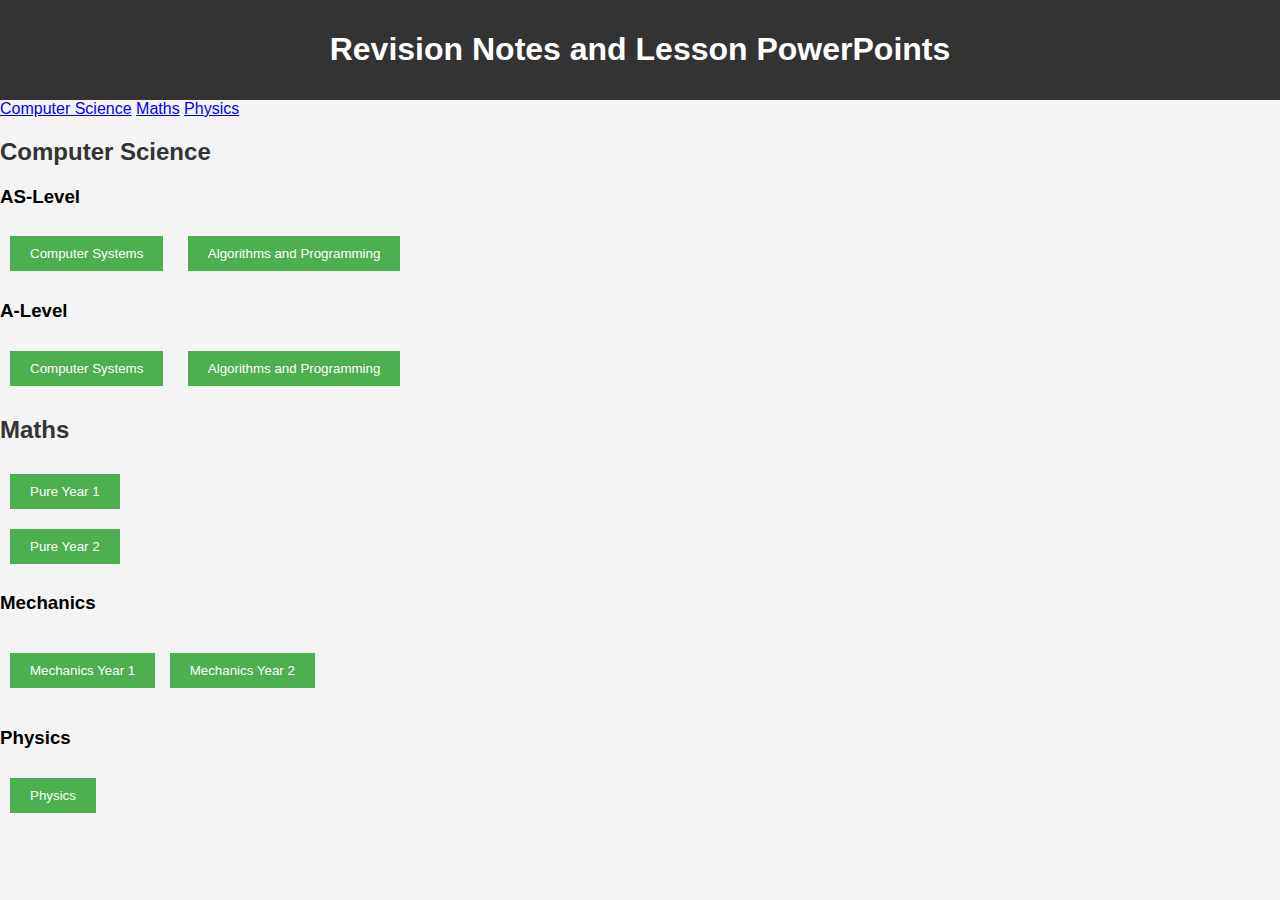
==== index.html @ 3f6a1664 "Update index.html" ====
<html lang="en">
<head>
    <meta charset="UTF-8">
    <meta name="viewport" content="width=device-width, initial-scale=1.0">
    <title>Revision Notes and Lesson PowerPoints</title>
    <link rel="stylesheet" href="./assets/style.css">
</head>
<body>
    <header>
        <h1>Revision Notes and Lesson PowerPoints</h1>
    </header>
    <nav>
        <a href="#computer-science">Computer Science</a>
        <a href="#maths">Maths</a>
        <a href="#physics">Physics</a>
    </nav>

<section id="computer-science">
    <h2>Computer Science</h2>
        <h3>AS-Level</h3>  

        <!-- AS-Level Computer Systems -->
        <div class="dropdown">
            <button class="dropbtn">Computer Systems</button>
            <div class="dropdown-content">
                <div class="resource">
                    <h4>1.1: Characteristics of Contemporary Processors</h4>
                    <a href="notes/as_cs_1.1.pdf" download>Download Notes</a>
                </div>
                <div class="resource">
                    <h4>1.2: Software and Software Development</h4>
                    <a href="notes/as_cs_1.2.pdf" download>Download Notes</a>
                </div>
                <div class="resource">
                    <h4>1.3: Exchanging Data</h4>
                    <a href="notes/as_cs_1.3.pdf" download>Download Notes</a>
                </div>
                <div class="resource">
                    <h4>1.4: Data Types, Data Structures and Algorithms</h4>
                    <a href="notes/as_cs_1.4.pdf" download>Download Notes</a>
                </div>
                <div class="resource">
                    <h4>1.5: Legal, Moral, Cultural and Ethical Issues</h4>
                    <a href="notes/as_cs_1.5.pdf" download>Download Notes</a>
                </div>
            </div>
        </div>

        <!-- AS-Level Algorithms and Programming -->
        <div class="dropdown">
            <button class="dropbtn">Algorithms and Programming</button>
            <div class="dropdown-content">
                <div class="resource">
                    <h4>2.1: Elements of Computational Thinking</h4>
                    <a href="notes/as_ap_2.1.pdf" download>Download Notes</a>
                </div>
                <div class="resource">
                    <h4>2.2: Problem Solving and Programming</h4>
                    <a href="notes/as_ap_2.2.pdf" download>Download Notes</a>
                </div>
                <div class="resource">
                    <h4>2.3: Algorithms</h4>
                    <a href="notes/as_ap_2.3.pdf" download>Download Notes</a>
                </div>
            </div>
        </div>

        <h3>A-Level</h3>  

        <!-- A-Level Computer Systems -->
        <div class="dropdown">
            <button class="dropbtn">Computer Systems</button>
            <div class="dropdown-content">
                <div class="resource">
                    <h4>1.1: Characteristics of Contemporary Processors</h4>
                    <a href="notes/a_cs_1.1.pdf" download>Download Notes</a>
                </div>
                <div class="resource">
                    <h4>1.2: Software and Software Development</h4>
                    <a href="notes/a_cs_1.2.pdf" download>Download Notes</a>
                </div>
                <div class="resource">
                    <h4>1.3: Exchanging Data</h4>
                    <a href="notes/a_cs_1.3.pdf" download>Download Notes</a>
                </div>
                <div class="resource">
                    <h4>1.4: Data Types, Data Structures and Algorithms</h4>
                    <a href="notes/a_cs_1.4.pdf" download>Download Notes</a>
                </div>
                <div class="resource">
                    <h4>1.5: Legal, Moral, Cultural and Ethical Issues</h4>
                    <a href="notes/a_cs_1.5.pdf" download>Download Notes</a>
                </div>
            </div>
        </div>

        <!-- A-Level Algorithms and Programming -->
        <div class="dropdown">
            <button class="dropbtn">Algorithms and Programming</button>
            <div class="dropdown-content">
                <div class="resource">
                    <h4>2.1: Elements of Computational Thinking</h4>
                    <a href="notes/a_ap_2.1.pdf" download>Download Notes</a>
                </div>
                <div class="resource">
                    <h4>2.2: Problem Solving and Programming</h4>
                    <a href="notes/a_ap_2.2.pdf" download>Download Notes</a>
                </div>
                <div class="resource">
                    <h4>2.3: Algorithms</h4>
                    <a href="notes/a_ap_2.3.pdf" download>Download Notes</a>
                </div>
            </div>
        </div>
    </section>



    <!-- Maths Section -->
    <section id="maths">
        <h2>Maths</h2>
    <section id="pure-maths-year-1">

       <div class="dropdown">
        <button class="dropbtn">Pure Year 1</button>
        <div class="dropdown-content">
            <!-- List all topics directly under this dropdown -->
            <ul>
                <li>
                    <p>Ch. 1: Algebraic Expressions</p>
                    <a href="notes/pure_maths_year1_1.pdf" target="_blank">
                        <img src="path/to/thumbnail1.jpg" alt="Ch. 1: Algebraic Expressions Thumbnail" width="100" />
                        <span>View PDF</span>
                    </a>
                    <br />
                    <a href="notes/pure_maths_year1_1.pdf" download>Download Notes</a>
                </li>
                <li>
                    <p>Ch. 2: Quadratics</p>
                    <a href="notes/pure_maths_year1_2.pdf" target="_blank">
                        <img src="path/to/thumbnail2.jpg" alt="Ch. 2: Quadratics Thumbnail" width="100" />
                        <span>View PDF</span>
                    </a>
                    <br />
                    <a href="notes/pure_maths_year1_2.pdf" download>Download Notes</a>
                </li>
                <li>
                    <p>Ch. 3: Equations and Inequalities</p>
                    <a href="notes/pure_maths_year1_3.pdf" target="_blank">
                        <img src="path/to/thumbnail3.jpg" alt="Ch. 3: Equations and Inequalities Thumbnail" width="100" />
                        <span>View PDF</span>
                    </a>
                    <br />
                    <a href="notes/pure_maths_year1_3.pdf" download>Download Notes</a>
                </li>
                <li>
                    <p>Ch. 4: Graphs and Transformations</p>
                    <a href="notes/pure_maths_year1_4.pdf" target="_blank">
                        <img src="path/to/thumbnail4.jpg" alt="Ch. 4: Graphs and Transformations Thumbnail" width="100" />
                        <span>View PDF</span>
                    </a>
                    <br />
                    <a href="notes/pure_maths_year1_4.pdf" download>Download Notes</a>
                </li>
                <li>
                    <p>Ch. 5: Straight Line Graphs</p>
                    <a href="notes/pure_maths_year1_5.pdf" target="_blank">
                        <img src="path/to/thumbnail5.jpg" alt="Ch. 5: Straight Line Graphs Thumbnail" width="100" />
                        <span>View PDF</span>
                    </a>
                    <br />
                    <a href="notes/pure_maths_year1_5.pdf" download>Download Notes</a>
                </li>
                <li>
                    <p>Ch. 6: Circles</p>
                    <a href="notes/pure_maths_year1_6.pdf" target="_blank">
                        <img src="path/to/thumbnail6.jpg" alt="Ch. 6: Circles Thumbnail" width="100" />
                        <span>View PDF</span>
                    </a>
                    <br />
                    <a href="notes/pure_maths_year1_6.pdf" download>Download Notes</a>
                </li>
                <li>
                    <p>Ch. 7: Algebraic Methods</p>
                    <a href="notes/pure_maths_year1_7.pdf" target="_blank">
                        <img src="path/to/thumbnail7.jpg" alt="Ch. 7: Algebraic Methods Thumbnail" width="100" />
                        <span>View PDF</span>
                    </a>
                    <br />
                    <a href="notes/pure_maths_year1_7.pdf" download>Download Notes</a>
                </li>
                <li>
                    <p>Ch. 8: The Binomial Expansion</p>
                    <a href="notes/pure_maths_year1_8.pdf" target="_blank">
                        <img src="path/to/thumbnail8.jpg" alt="Ch. 8: The Binomial Expansion Thumbnail" width="100" />
                        <span>View PDF</span>
                    </a>
                    <br />
                    <a href="notes/pure_maths_year1_8.pdf" download>Download Notes</a>
                </li>
                <li>
                    <p>Ch. 9: Trigonometric Ratios</p>
                    <a href="notes/pure_maths_year1_9.pdf" target="_blank">
                        <img src="path/to/thumbnail9.jpg" alt="Ch. 9: Trigonometric Ratios Thumbnail" width="100" />
                        <span>View PDF</span>
                    </a>
                    <br />
                    <a href="notes/pure_maths_year1_9.pdf" download>Download Notes</a>
                </li>
                <li>
                    <p>Ch. 10: Trigonometric Identities and Equations</p>
                    <a href="notes/pure_maths_year1_10.pdf" target="_blank">
                        <img src="path/to/thumbnail10.jpg" alt="Ch. 10: Trigonometric Identities and Equations Thumbnail" width="100" />
                        <span>View PDF</span>
                    </a>
                    <br />
                    <a href="notes/pure_maths_year1_10.pdf" download>Download Notes</a>
                </li>
                <li>
                    <p>Ch. 11: Vectors</p>
                    <a href="notes/pure_maths_year1_11.pdf" target="_blank">
                        <img src="path/to/thumbnail11.jpg" alt="Ch. 11: Vectors Thumbnail" width="100" />
                        <span>View PDF</span>
                    </a>
                    <br />
                    <a href="notes/pure_maths_year1_11.pdf" download>Download Notes</a>
                </li>
                <li>
                    <p>Ch. 12: Differentiation</p>
                    <a href="notes/pure_maths_year1_12.pdf" target="_blank">
                        <img src="path/to/thumbnail12.jpg" alt="Ch. 12: Differentiation Thumbnail" width="100" />
                        <span>View PDF</span>
                    </a>
                    <br />
                    <a href="notes/pure_maths_year1_12.pdf" download>Download Notes</a>
                </li>
                <li>
                    <p>Ch. 13: Integration</p>
                    <a href="notes/pure_maths_year1_13.pdf" target="_blank">
                        <img src="path/to/thumbnail13.jpg" alt="Ch. 13: Integration Thumbnail" width="100" />
                        <span>View PDF</span>
                    </a>
                    <br />
                    <a href="notes/pure_maths_year1_13.pdf" download>Download Notes</a>
                </li>
                <li>
                    <p>Ch. 14: Exponentials and Logarithms</p>
                    <a href="notes/pure_maths_year1_14.pdf" target="_blank">
                        <img src="path/to/thumbnail14.jpg" alt="Ch. 14: Exponentials and Logarithms Thumbnail" width="100" />
                        <span>View PDF</span>
                    </a>
                    <br />
                    <a href="notes/pure_maths_year1_14.pdf" download>Download Notes</a>
                </li>
            </ul>
        </div>
    </section>

           <section id="pure-maths-year-2">
 

        <div class="dropdown">
        <button class="dropbtn">Pure Year 2</button>
        <div class="dropdown-content">
            <!-- List all topics directly under this dropdown -->
            <ul>
                <li>
                    <p>Ch. 1: Algebraic Methods</p>
                    <a href="notes/pure_maths_year2_1.pdf" target="_blank">
                        <img src="path/to/thumbnail1.jpg" alt="Ch. 1: Algebraic Methods Thumbnail" width="100" />
                        <span>View PDF</span>
                    </a>
                    <br />
                    <a href="notes/pure_maths_year2_1.pdf" download>Download Notes</a>
                </li>
                <li>
                    <p>Ch. 2: Functions and Graphs</p>
                    <a href="notes/pure_maths_year2_2.pdf" target="_blank">
                        <img src="path/to/thumbnail2.jpg" alt="Ch. 2: Functions and Graphs Thumbnail" width="100" />
                        <span>View PDF</span>
                    </a>
                    <br />
                    <a href="notes/pure_maths_year2_2.pdf" download>Download Notes</a>
                </li>
                <li>
                    <p>Ch. 3: Sequences and Series</p>
                    <a href="notes/pure_maths_year2_3.pdf" target="_blank">
                        <img src="path/to/thumbnail3.jpg" alt="Ch. 3: Sequences and Series Thumbnail" width="100" />
                        <span>View PDF</span>
                    </a>
                    <br />
                    <a href="notes/pure_maths_year2_3.pdf" download>Download Notes</a>
                </li>
                <li>
                    <p>Ch. 4: Binomial Expansion</p>
                    <a href="notes/pure_maths_year2_4.pdf" target="_blank">
                        <img src="path/to/thumbnail4.jpg" alt="Ch. 4: Binomial Expansion Thumbnail" width="100" />
                        <span>View PDF</span>
                    </a>
                    <br />
                    <a href="notes/pure_maths_year2_4.pdf" download>Download Notes</a>
                </li>
                <li>
                    <p>Ch. 5: Radians</p>
                    <a href="notes/pure_maths_year2_5.pdf" target="_blank">
                        <img src="path/to/thumbnail5.jpg" alt="Ch. 5: Radians Thumbnail" width="100" />
                        <span>View PDF</span>
                    </a>
                    <br />
                    <a href="notes/pure_maths_year2_5.pdf" download>Download Notes</a>
                </li>
                <li>
                    <p>Ch. 6: Trigonometric Functions</p>
                    <a href="notes/pure_maths_year2_6.pdf" target="_blank">
                        <img src="path/to/thumbnail6.jpg" alt="Ch. 6: Trigonometric Functions Thumbnail" width="100" />
                        <span>View PDF</span>
                    </a>
                    <br />
                    <a href="notes/pure_maths_year2_6.pdf" download>Download Notes</a>
                </li>
                <li>
                    <p>Ch. 7: Trigonometry and Modelling</p>
                    <a href="notes/pure_maths_year2_7.pdf" target="_blank">
                        <img src="path/to/thumbnail7.jpg" alt="Ch. 7: Trigonometry and Modelling Thumbnail" width="100" />
                        <span>View PDF</span>
                    </a>
                    <br />
                    <a href="notes/pure_maths_year2_7.pdf" download>Download Notes</a>
                </li>
                <li>
                    <p>Ch. 8: Parametric Equations</p>
                    <a href="notes/pure_maths_year2_8.pdf" target="_blank">
                        <img src="path/to/thumbnail8.jpg" alt="Ch. 8: Parametric Equations Thumbnail" width="100" />
                        <span>View PDF</span>
                    </a>
                    <br />
                    <a href="notes/pure_maths_year2_8.pdf" download>Download Notes</a>
                </li>
                <li>
                    <p>Ch. 9: Differentiation</p>
                    <a href="notes/pure_maths_year2_9.pdf" target="_blank">
                        <img src="path/to/thumbnail9.jpg" alt="Ch. 9: Differentiation Thumbnail" width="100" />
                        <span>View PDF</span>
                    </a>
                    <br />
                    <a href="notes/pure_maths_year2_9.pdf" download>Download Notes</a>
                </li>
                <li>
                    <p>Ch. 10: Numerical Methods</p>
                    <a href="notes/pure_maths_year2_10.pdf" target="_blank">
                        <img src="path/to/thumbnail10.jpg" alt="Ch. 10: Numerical Methods Thumbnail" width="100" />
                        <span>View PDF</span>
                    </a>
                    <br />
                    <a href="notes/pure_maths_year2_10.pdf" download>Download Notes</a>
                </li>
                <li>
                    <p>Ch. 11: Integration</p>
                    <a href="notes/pure_maths_year2_11.pdf" target="_blank">
                        <img src="path/to/thumbnail11.jpg" alt="Ch. 11: Integration Thumbnail" width="100" />
                        <span>View PDF</span>
                    </a>
                    <br />
                    <a href="notes/pure_maths_year2_11.pdf" download>Download Notes</a>
                </li>
                <li>
                    <p>Ch. 12: Vectors</p>
                    <a href="notes/pure_maths_year2_12.pdf" target="_blank">
                        <img src="path/to/thumbnail12.jpg" alt="Ch. 12: Vectors Thumbnail" width="100" />
                        <span>View PDF</span>
                    </a>
                    <br />
                    <a href="notes/pure_maths_year2_12.pdf" download>Download Notes</a>
                </li>
            </ul>
        </div>
    </section>
        <section id="mechanics">
        <h3>Mechanics</h3>

        <!-- Dropdown for Mechanics Year 1 -->
        <div class="dropdown">
        <button class="dropbtn">Mechanics Year 1</button>
        <div class="dropdown-content">
            <ul>
                <li>
                    <p>Ch. 1: Data Collection</p>
                    <a href="notes/mechanics_year1_1.pdf" target="_blank">
                        <img src="path/to/thumbnail1.jpg" alt="Data Collection Thumbnail" width="100">
                        <span>View PDF</span>
                    </a>
                    <br>
                    <a href="notes/mechanics_year1_1.pdf" download>Download Notes</a>
                </li>
                <li>
                    <p>Ch. 2: Measures of Location and Spread</p>
                    <a href="notes/mechanics_year1_2.pdf" target="_blank">
                        <img src="path/to/thumbnail2.jpg" alt="Measures of Location and Spread Thumbnail" width="100">
                        <span>View PDF</span>
                    </a>
                    <br>
                    <a href="notes/mechanics_year1_2.pdf" download>Download Notes</a>
                </li>
                <li>
                    <p>Ch. 3: Representations of Data</p>
                    <a href="notes/mechanics_year1_3.pdf" target="_blank">
                        <img src="path/to/thumbnail3.jpg" alt="Representations of Data Thumbnail" width="100">
                        <span>View PDF</span>
                    </a>
                    <br>
                    <a href="notes/mechanics_year1_3.pdf" download>Download Notes</a>
                </li>
                <li>
                    <p>Ch. 4: Correlation</p>
                    <a href="notes/mechanics_year1_4.pdf" target="_blank">
                        <img src="path/to/thumbnail4.jpg" alt="Correlation Thumbnail" width="100">
                        <span>View PDF</span>
                    </a>
                    <br>
                    <a href="notes/mechanics_year1_4.pdf" download>Download Notes</a>
                </li>
                <li>
                    <p>Ch. 5: Probability</p>
                    <a href="notes/mechanics_year1_5.pdf" target="_blank">
                        <img src="path/to/thumbnail5.jpg" alt="Probability Thumbnail" width="100">
                        <span>View PDF</span>
                    </a>
                    <br>
                    <a href="notes/mechanics_year1_5.pdf" download>Download Notes</a>
                </li>
                <li>
                    <p>Ch. 6: Statistical Distributions</p>
                    <a href="notes/mechanics_year1_6.pdf" target="_blank">
                        <img src="path/to/thumbnail6.jpg" alt="Statistical Distributions Thumbnail" width="100">
                        <span>View PDF</span>
                    </a>
                    <br>
                    <a href="notes/mechanics_year1_6.pdf" download>Download Notes</a>
                </li>
                <li>
                    <p>Ch. 7: Hypothesis Testing</p>
                    <a href="notes/mechanics_year1_7.pdf" target="_blank">
                        <img src="path/to/thumbnail7.jpg" alt="Hypothesis Testing Thumbnail" width="100">
                        <span>View PDF</span>
                    </a>
                    <br>
                    <a href="notes/mechanics_year1_7.pdf" download>Download Notes</a>
                </li>
                <li>
                    <p>Ch. 8: Modelling in Mechanics</p>
                    <a href="notes/mechanics_year1_8.pdf" target="_blank">
                        <img src="path/to/thumbnail8.jpg" alt="Modelling in Mechanics Thumbnail" width="100">
                        <span>View PDF</span>
                    </a>
                    <br>
                    <a href="notes/mechanics_year1_8.pdf" download>Download Notes</a>
                </li>
                <li>
                    <p>Ch. 9: Constant Acceleration</p>
                    <a href="notes/mechanics_year1_9.pdf" target="_blank">
                        <img src="path/to/thumbnail9.jpg" alt="Constant Acceleration Thumbnail" width="100">
                        <span>View PDF</span>
                    </a>
                    <br>
                    <a href="notes/mechanics_year1_9.pdf" download>Download Notes</a>
                </li>
                <li>
                    <p>Ch. 10: Forces and Motion</p>
                    <a href="notes/mechanics_year1_10.pdf" target="_blank">
                        <img src="path/to/thumbnail10.jpg" alt="Forces and Motion Thumbnail" width="100">
                        <span>View PDF</span>
                    </a>
                    <br>
                    <a href="notes/mechanics_year1_10.pdf" download>Download Notes</a>
                </li>
                <li>
                    <p>Ch. 11: Variable Acceleration</p>
                    <a href="notes/mechanics_year1_11.pdf" target="_blank">
                        <img src="path/to/thumbnail11.jpg" alt="Variable Acceleration Thumbnail" width="100">
                        <span>View PDF</span>
                    </a>
                    <br>
                    <a href="notes/mechanics_year1_11.pdf" download>Download Notes</a>
                </li>
            </ul>
        </div>

        <!-- Dropdown for Mechanics Year 2 -->

        <div class="dropdown">
        <button class="dropbtn">Mechanics Year 2</button>
        <div class="dropdown-content">
            <ul>
                <li>
                    <p>Ch. 1: Regression, Correlation and Hypothesis Testing</p>
                    <a href="notes/mechanics_year2_1.pdf" target="_blank">
                        <img src="path/to/thumbnail12.jpg" alt="Regression Thumbnail" width="100">
                        <span>View PDF</span>
                    </a>
                    <br>
                    <a href="notes/mechanics_year2_1.pdf" download>Download Notes</a>
                </li>
                <li>
                    <p>Ch. 2: Conditional Probability</p>
                    <a href="notes/mechanics_year2_2.pdf" target="_blank">
                        <img src="path/to/thumbnail13.jpg" alt="Conditional Probability Thumbnail" width="100">
                        <span>View PDF</span>
                    </a>
                    <br>
                    <a href="notes/mechanics_year2_2.pdf" download>Download Notes</a>
                </li>
                <li>
                    <p>Ch. 3: The Normal Distribution</p>
                    <a href="notes/mechanics_year2_3.pdf" target="_blank">
                        <img src="path/to/thumbnail14.jpg" alt="Normal Distribution Thumbnail" width="100">
                        <span>View PDF</span>
                    </a>
                    <br>
                    <a href="notes/mechanics_year2_3.pdf" download>Download Notes</a>
                </li>
                <li>
                    <p>Ch. 4: Moments</p>
                    <a href="notes/mechanics_year2_4.pdf" target="_blank">
                        <img src="path/to/thumbnail15.jpg" alt="Moments Thumbnail" width="100">
                        <span>View PDF</span>
                    </a>
                    <br>
                    <a href="notes/mechanics_year2_4.pdf" download>Download Notes</a>
                </li>
                <li>
                    <p>Ch. 5: Forces and Friction</p>
                    <a href="notes/mechanics_year2_5.pdf" target="_blank">
                        <img src="path/to/thumbnail16.jpg" alt="Forces and Friction Thumbnail" width="100">
                        <span>View PDF</span>
                    </a>
                    <br>
                    <a href="notes/mechanics_year2_5.pdf" download>Download Notes</a>
                </li>
                <li>
                    <p>Ch. 6: Projectiles</p>
                    <a href="notes/mechanics_year2_6.pdf" target="_blank">
                        <img src="path/to/thumbnail17.jpg" alt="Projectiles Thumbnail" width="100">
                        <span>View PDF</span>
                    </a>
                    <br>
                    <a href="notes/mechanics_year2_6.pdf" download>Download Notes</a>
                </li>
                <li>
                    <p>Ch. 7: Applications of Forces</p>
                    <a href="notes/mechanics_year2_7.pdf" target="_blank">
                        <img src="path/to/thumbnail18.jpg" alt="Applications of Forces Thumbnail" width="100">
                        <span>View PDF</span>
                    </a>
                    <br>
                    <a href="notes/mechanics_year2_7.pdf" download>Download Notes</a>
                </li>
                <li>
                    <p>Ch. 8: Further Kinematics</p>
                    <a href="notes/mechanics_year2_8.pdf" target="_blank">
                        <img src="path/to/thumbnail19.jpg" alt="Further Kinematics Thumbnail" width="100">
                        <span>View PDF</span>
                    </a>
                    <br>
                    <a href="notes/mechanics_year2_8.pdf" download>Download Notes</a>
                </li>
            </ul>
        </div>
    </section>

    </section>

    <!-- Physics Section -->
      <section id="physics">
        <h3>Physics</h3>

        <!-- Single Collapsible for All Topics -->
        <div class="dropdown">
        <button class="dropbtn">Physics</button>
        <div class="dropdown-content">
            <ul>
                <li>
                    <p>Waves</p>
                    <a href="notes/physics_waves.pdf" target="_blank">
                        <img src="path/to/waves_thumbnail.jpg" alt="Waves Thumbnail" width="100">
                        <span>View PDF</span>
                    </a>
                    <br>
                    <a href="notes/physics_waves.pdf" download>Download Notes</a>
                </li>
                <li>
                    <p>Particles & Quantum</p>
                    <a href="notes/physics_particles_quantum.pdf" target="_blank">
                        <img src="path/to/particles_thumbnail.jpg" alt="Particles & Quantum Thumbnail" width="100">
                        <span>View PDF</span>
                    </a>
                    <br>
                    <a href="notes/physics_particles_quantum.pdf" download>Download Notes</a>
                </li>
                <li>
                    <p>Mechanics</p>
                    <a href="notes/physics_mechanics.pdf" target="_blank">
                        <img src="path/to/mechanics_thumbnail.jpg" alt="Mechanics Thumbnail" width="100">
                        <span>View PDF</span>
                    </a>
                    <br>
                    <a href="notes/physics_mechanics.pdf" download>Download Notes</a>
                </li>
                <li>
                    <p>Electricity</p>
                    <a href="notes/physics_electricity.pdf" target="_blank">
                        <img src="path/to/electricity_thumbnail.jpg" alt="Electricity Thumbnail" width="100">
                        <span>View PDF</span>
                    </a>
                    <br>
                    <a href="notes/physics_electricity.pdf" download>Download Notes</a>
                </li>
                <li>
                    <p>SHM & Circular Motion</p>
                    <a href="notes/physics_shm_circular_motion.pdf" target="_blank">
                        <img src="path/to/shm_thumbnail.jpg" alt="SHM & Circular Motion Thumbnail" width="100">
                        <span>View PDF</span>
                    </a>
                    <br>
                    <a href="notes/physics_shm_circular_motion.pdf" download>Download Notes</a>
                </li>
                <li>
                    <p>Gravitational & Electric Fields</p>
                    <a href="notes/physics_gravitational_fields.pdf" target="_blank">
                        <img src="path/to/gravitational_fields_thumbnail.jpg" alt="Gravitational & Electric Fields Thumbnail" width="100">
                        <span>View PDF</span>
                    </a>
                    <br>
                    <a href="notes/physics_gravitational_fields.pdf" download>Download Notes</a>
                </li>
                <li>
                    <p>Thermal</p>
                    <a href="notes/physics_thermal.pdf" target="_blank">
                        <img src="path/to/thermal_thumbnail.jpg" alt="Thermal Thumbnail" width="100">
                        <span>View PDF</span>
                    </a>
                    <br>
                    <a href="notes/physics_thermal.pdf" download>Download Notes</a>
                </li>
                <li>
                    <p>Magnetic Fields</p>
                    <a href="notes/physics_magnetic_fields.pdf" target="_blank">
                        <img src="path/to/magnetic_thumbnail.jpg" alt="Magnetic Fields Thumbnail" width="100">
                        <span>View PDF</span>
                    </a>
                    <br>
                    <a href="notes/physics_magnetic_fields.pdf" download>Download Notes</a>
                </li>
                <li>
                    <p>Nuclear & Capacitors</p>
                    <a href="notes/physics_nuclear_capacitors.pdf" target="_blank">
                        <img src="path/to/nuclear_thumbnail.jpg" alt="Nuclear & Capacitors Thumbnail" width="100">
                        <span>View PDF</span>
                    </a>
                    <br>
                    <a href="notes/physics_nuclear_capacitors.pdf" download>Download Notes</a>
                </li>
                 <li>
                    <p>Engineering Physics</p>
                    <a href="notes/physics_engineering.pdf" target="_blank">
                        <img src="path/to/engineering_thumbnail.jpg" alt="Engineering Physics Thumbnail" width="100">
                        <span>View PDF</span>
                    </a>
                    <br>
                    <a href="notes/physics_engineering.pdf" download>Download Notes</a>
                </li>
            </ul>
        </div>
    </section>

    <script src="./assets/script.js"></script>
</body>
</html>
---- assets/style.css ----
/* Global styles */
body {
  font-family: Arial, sans-serif;
  margin: 0;
  padding: 0;
  background-color: #f4f4f4;
}

header {
  background-color: #333;
  color: white;
  padding: 10px 0;
  text-align: center;
}

footer {
  background-color: #333;
  color: white;
  padding: 10px;
  text-align: center;
}

/* Dropdown menu styles */
.dropdown {
  position: relative;
  display: inline-block;
  margin: 10px;
}

.dropbtn {
  background-color: #4CAF50;
  color: white;
  padding: 10px 20px;
  border: none;
  cursor: pointer;
}

.dropbtn:hover {
  background-color: #3e8e41;
}

.dropdown-content {
  display: none;
  position: absolute;
  background-color: #f9f9f9;
  min-width: 160px;
  box-shadow: 0px 8px 16px rgba(0, 0, 0, 0.2);
  z-index: 1;
}

.dropdown-content p {
  padding: 12px 16px;
  text-decoration: none;
  display: block;
  color: black;
}

.dropdown-content p:hover {
  background-color: #f1f1f1;
}

.dropdown:hover .dropdown-content {
  display: block;
}

#content {
  padding: 20px;
}

h2 {
  color: #333;
}

footer p {
  font-size: 14px;
}
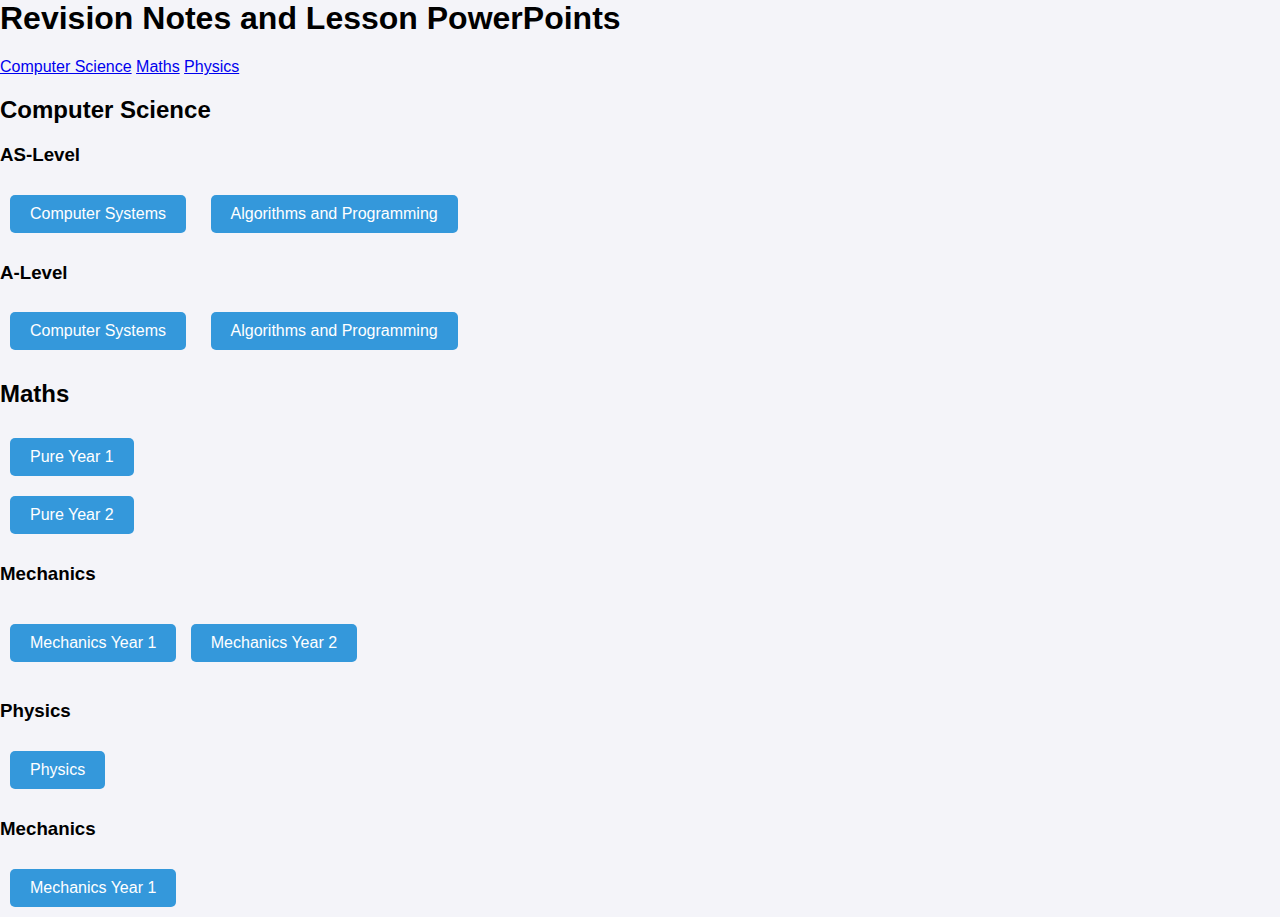
==== commit c98058ad: "Update index.html" ====
--- a/index.html
+++ b/index.html
@@ -672,6 +672,127 @@
             </ul>
         </div>
     </section>
+    <section id="mechanics">
+        <h3>Mechanics</h3>
+
+        <!-- Dropdown for Mechanics Year 1 -->
+        <div class="dropdown">
+        <button class="dropbtn">Mechanics Year 1</button>
+        <div class="dropdown-content">
+            <ul>
+                <li>
+                    <p>Ch. 1: Data Collection</p>
+                    <a href="notes/mechanics_year1_1.pdf" target="_blank">
+                        <img src="path/to/thumbnail1.jpg" alt="Data Collection Thumbnail" width="100">
+                        <span>View PDF</span>
+                    </a>
+                    <br>
+                    <a href="notes/mechanics_year1_1.pdf" download>Download Notes</a>
+                </li>
+                <li>
+                    <p>Ch. 2: Measures of Location and Spread</p>
+                    <a href="notes/mechanics_year1_2.pdf" target="_blank">
+                        <img src="path/to/thumbnail2.jpg" alt="Measures of Location and Spread Thumbnail" width="100">
+                        <span>View PDF</span>
+                    </a>
+                    <br>
+                    <a href="notes/mechanics_year1_2.pdf" download>Download Notes</a>
+                </li>
+                <li>
+                    <p>Ch. 3: Representations of Data</p>
+                    <a href="notes/mechanics_year1_3.pdf" target="_blank">
+                        <img src="path/to/thumbnail3.jpg" alt="Representations of Data Thumbnail" width="100">
+                        <span>View PDF</span>
+                    </a>
+                    <br>
+                    <a href="notes/mechanics_year1_3.pdf" download>Download Notes</a>
+                </li>
+                <li>
+                    <p>Ch. 4: Correlation</p>
+                    <a href="notes/mechanics_year1_4.pdf" target="_blank">
+                        <img src="path/to/thumbnail4.jpg" alt="Correlation Thumbnail" width="100">
+                        <span>View PDF</span>
+                    </a>
+                    <br>
+                    <a href="notes/mechanics_year1_4.pdf" download>Download Notes</a>
+                </li>
+                <li>
+                    <p>Ch. 5: Probability</p>
+                    <a href="notes/mechanics_year1_5.pdf" target="_blank">
+                        <img src="path/to/thumbnail5.jpg" alt="Probability Thumbnail" width="100">
+                        <span>View PDF</span>
+                    </a>
+                    <br>
+                    <a href="notes/mechanics_year1_5.pdf" download>Download Notes</a>
+                </li>
+                <li>
+                    <p>Ch. 6: Statistical Distributions</p>
+                    <a href="notes/mechanics_year1_6.pdf" target="_blank">
+                        <img src="path/to/thumbnail6.jpg" alt="Statistical Distributions Thumbnail" width="100">
+                        <span>View PDF</span>
+                    </a>
+                    <br>
+                    <a href="notes/mechanics_year1_6.pdf" download>Download Notes</a>
+                </li>
+                <li>
+                    <p>Ch. 7: Hypothesis Testing</p>
+                    <a href="notes/mechanics_year1_7.pdf" target="_blank">
+                        <img src="path/to/thumbnail7.jpg" alt="Hypothesis Testing Thumbnail" width="100">
+                        <span>View PDF</span>
+                    </a>
+                    <br>
+                    <a href="notes/mechanics_year1_7.pdf" download>Download Notes</a>
+                </li>
+                <li>
+                    <p>Ch. 8: Modelling in Mechanics</p>
+                    <a href="notes/mechanics_year1_8.pdf" target="_blank">
+                        <img src="path/to/thumbnail8.jpg" alt="Modelling in Mechanics Thumbnail" width="100">
+                        <span>View PDF</span>
+                    </a>
+                    <br>
+                    <a href="notes/mechanics_year1_8.pdf" download>Download Notes</a>
+                </li>
+                <li>
+                    <p>Ch. 9: Constant Acceleration</p>
+                    <a href="notes/mechanics_year1_9.pdf" target="_blank">
+                        <img src="path/to/thumbnail9.jpg" alt="Constant Acceleration Thumbnail" width="100">
+                        <span>View PDF</span>
+                    </a>
+                    <br>
+                    <a href="notes/mechanics_year1_9.pdf" download>Download Notes</a>
+                </li>
+                <li>
+                    <p>Ch. 10: Forces and Motion</p>
+                    <a href="notes/mechanics_year1_10.pdf" target="_blank">
+                        <img src="path/to/thumbnail10.jpg" alt="Forces and Motion Thumbnail" width="100">
+                        <span>View PDF</span>
+                    </a>
+                    <br>
+                    <a href="notes/mechanics_year1_10.pdf" download>Download Notes</a>
+                </li>
+                <li>
+                    <p>Ch. 11: Variable Acceleration</p>
+                    <a href="notes/mechanics_year1_11.pdf" target="_blank">
+                        <img src="path/to/thumbnail11.jpg" alt="Variable Acceleration Thumbnail" width="100">
+                        <span>View PDF</span>
+                    </a>
+                    <br>
+                    <a href="notes/mechanics_year1_11.pdf" download>Download Notes</a>
+                </li>
+                <li>
+                    <p>Ch. 11: Variable Acceleration</p>
+                    <a href="notes/mechanics_year1_11.pdf" target="_blank">
+                        <img src="path/to/thumbnail11.jpg" alt="Variable Acceleration Thumbnail" width="100">
+                        <span>View PDF</span>
+                    </a>
+                    <br>
+                    <a href="notes/mechanics_year1_11.pdf" download>Download Notes</a>
+                </li>
+            </ul>
+        </div>
+        </div>
+    </section>
+        
 
     <script src="./assets/script.js"></script>
 </body>
--- a/assets/style.css
+++ b/assets/style.css
@@ -1,26 +1,12 @@
-/* Global styles */
+/* General Body Styling */
 body {
   font-family: Arial, sans-serif;
   margin: 0;
   padding: 0;
-  background-color: #f4f4f4;
+  background-color: #f4f4f9;
 }
 
-header {
-  background-color: #333;
-  color: white;
-  padding: 10px 0;
-  text-align: center;
-}
-
-footer {
-  background-color: #333;
-  color: white;
-  padding: 10px;
-  text-align: center;
-}
-
-/* Dropdown menu styles */
+/* Dropdown Styling */
 .dropdown {
   position: relative;
   display: inline-block;
@@ -28,49 +14,79 @@
 }
 
 .dropbtn {
-  background-color: #4CAF50;
+  background-color: #3498db;
   color: white;
   padding: 10px 20px;
+  font-size: 16px;
   border: none;
   cursor: pointer;
+  border-radius: 5px;
 }
 
 .dropbtn:hover {
-  background-color: #3e8e41;
+  background-color: #2980b9;
 }
 
 .dropdown-content {
   display: none;
   position: absolute;
-  background-color: #f9f9f9;
-  min-width: 160px;
+  background-color: #ffffff;
   box-shadow: 0px 8px 16px rgba(0, 0, 0, 0.2);
   z-index: 1;
+  min-width: 200px;
+  border-radius: 5px;
 }
 
 .dropdown-content p {
-  padding: 12px 16px;
-  text-decoration: none;
-  display: block;
-  color: black;
+  padding: 10px 20px;
+  margin: 0;
+  text-align: left;
+  color: #333333;
+  font-size: 14px;
+  cursor: pointer;
 }
 
 .dropdown-content p:hover {
   background-color: #f1f1f1;
 }
 
-.dropdown:hover .dropdown-content {
-  display: block;
+/* View and Download Buttons */
+.view-btn,
+.download-btn {
+  display: inline-block;
+  margin: 10px 5px;
+  padding: 10px 20px;
+  font-size: 14px;
+  text-decoration: none;
+  border-radius: 5px;
+  text-align: center;
 }
 
-#content {
-  padding: 20px;
+.view-btn {
+  background-color: #2ecc71;
+  color: white;
 }
 
-h2 {
-  color: #333;
+.view-btn:hover {
+  background-color: #27ae60;
 }
 
-footer p {
-  font-size: 14px;
+.download-btn {
+  background-color: #e74c3c;
+  color: white;
 }
+
+.download-btn:hover {
+  background-color: #c0392b;
+}
+
+/* Responsive Styling */
+@media (max-width: 768px) {
+  .dropbtn {
+    width: 100%;
+  }
+
+  .dropdown-content {
+    min-width: 100%;
+  }
+}
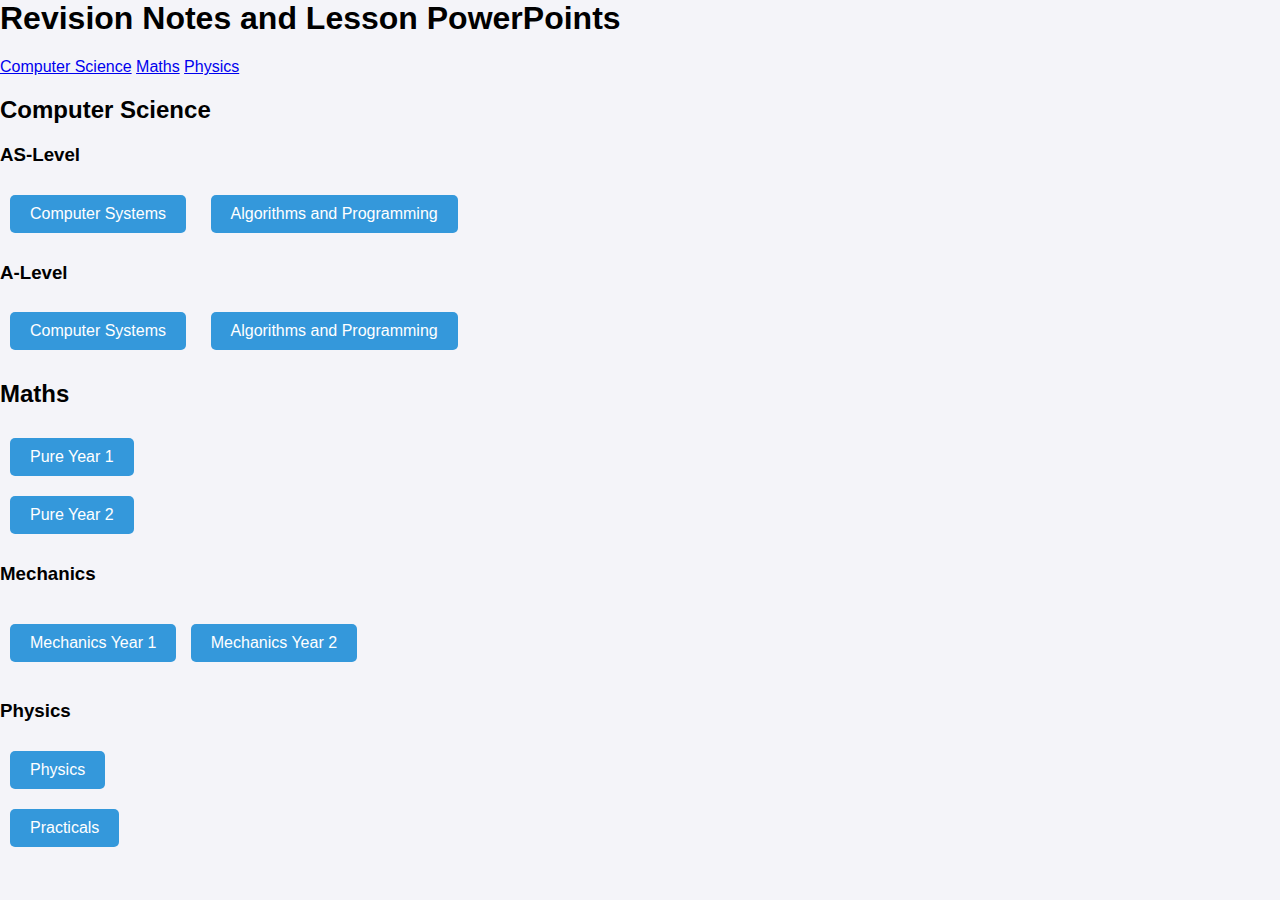
==== commit 84b69527: "Update index.html" ====
--- a/index.html
+++ b/index.html
@@ -672,12 +672,10 @@
             </ul>
         </div>
     </section>
-    <section id="mechanics">
-        <h3>Mechanics</h3>
-
-        <!-- Dropdown for Mechanics Year 1 -->
-        <div class="dropdown">
-        <button class="dropbtn">Mechanics Year 1</button>
+    <section id="Practicals">
+        <!-- Dropdown for practicals -->
+        <div class="dropdown">
+        <button class="dropbtn">Practicals</button>
         <div class="dropdown-content">
             <ul>
                 <li>
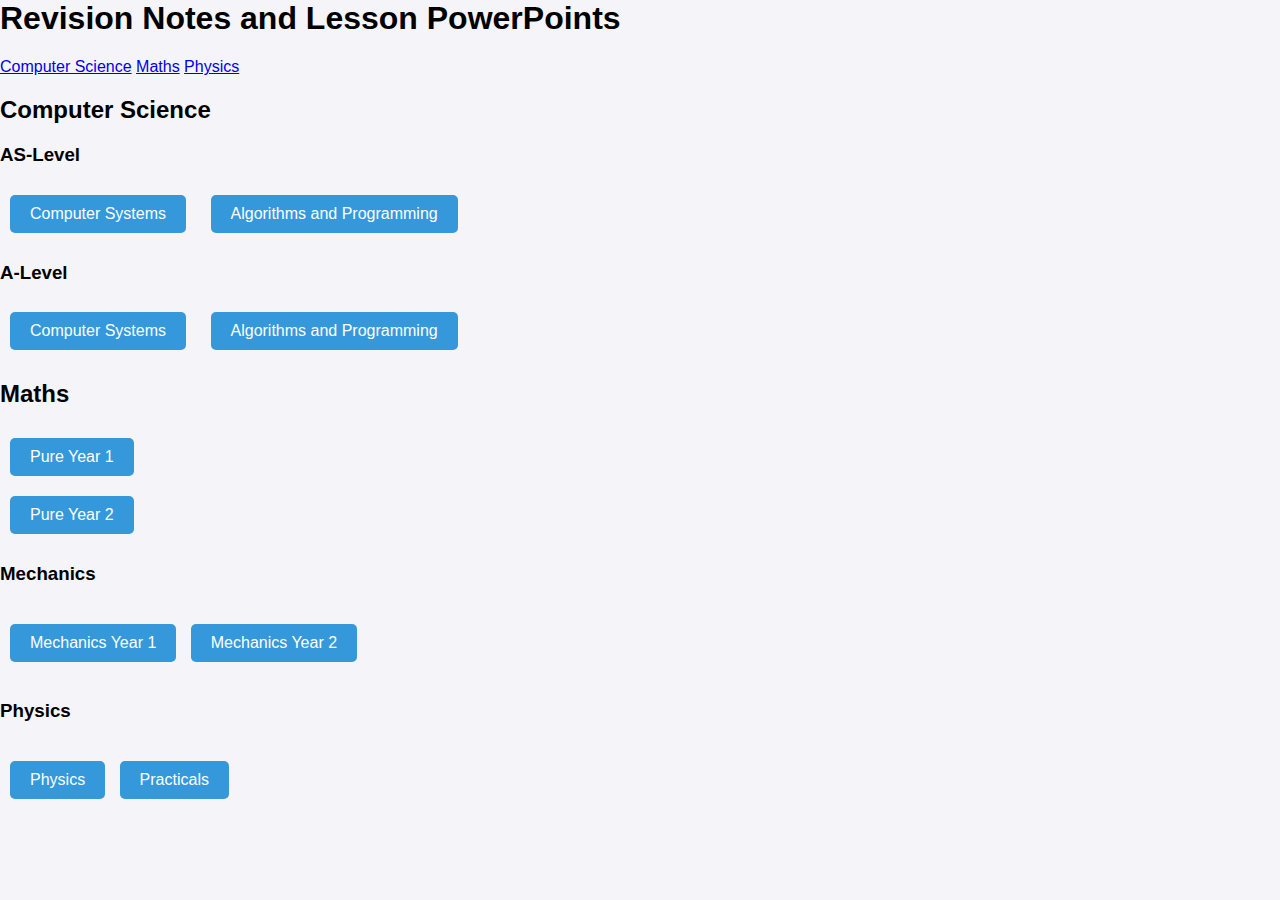
==== commit 30e1c5fa: "Update index.html" ====
--- a/index.html
+++ b/index.html
@@ -671,8 +671,6 @@
                 </li>
             </ul>
         </div>
-    </section>
-    <section id="Practicals">
         <!-- Dropdown for practicals -->
         <div class="dropdown">
         <button class="dropbtn">Practicals</button>
